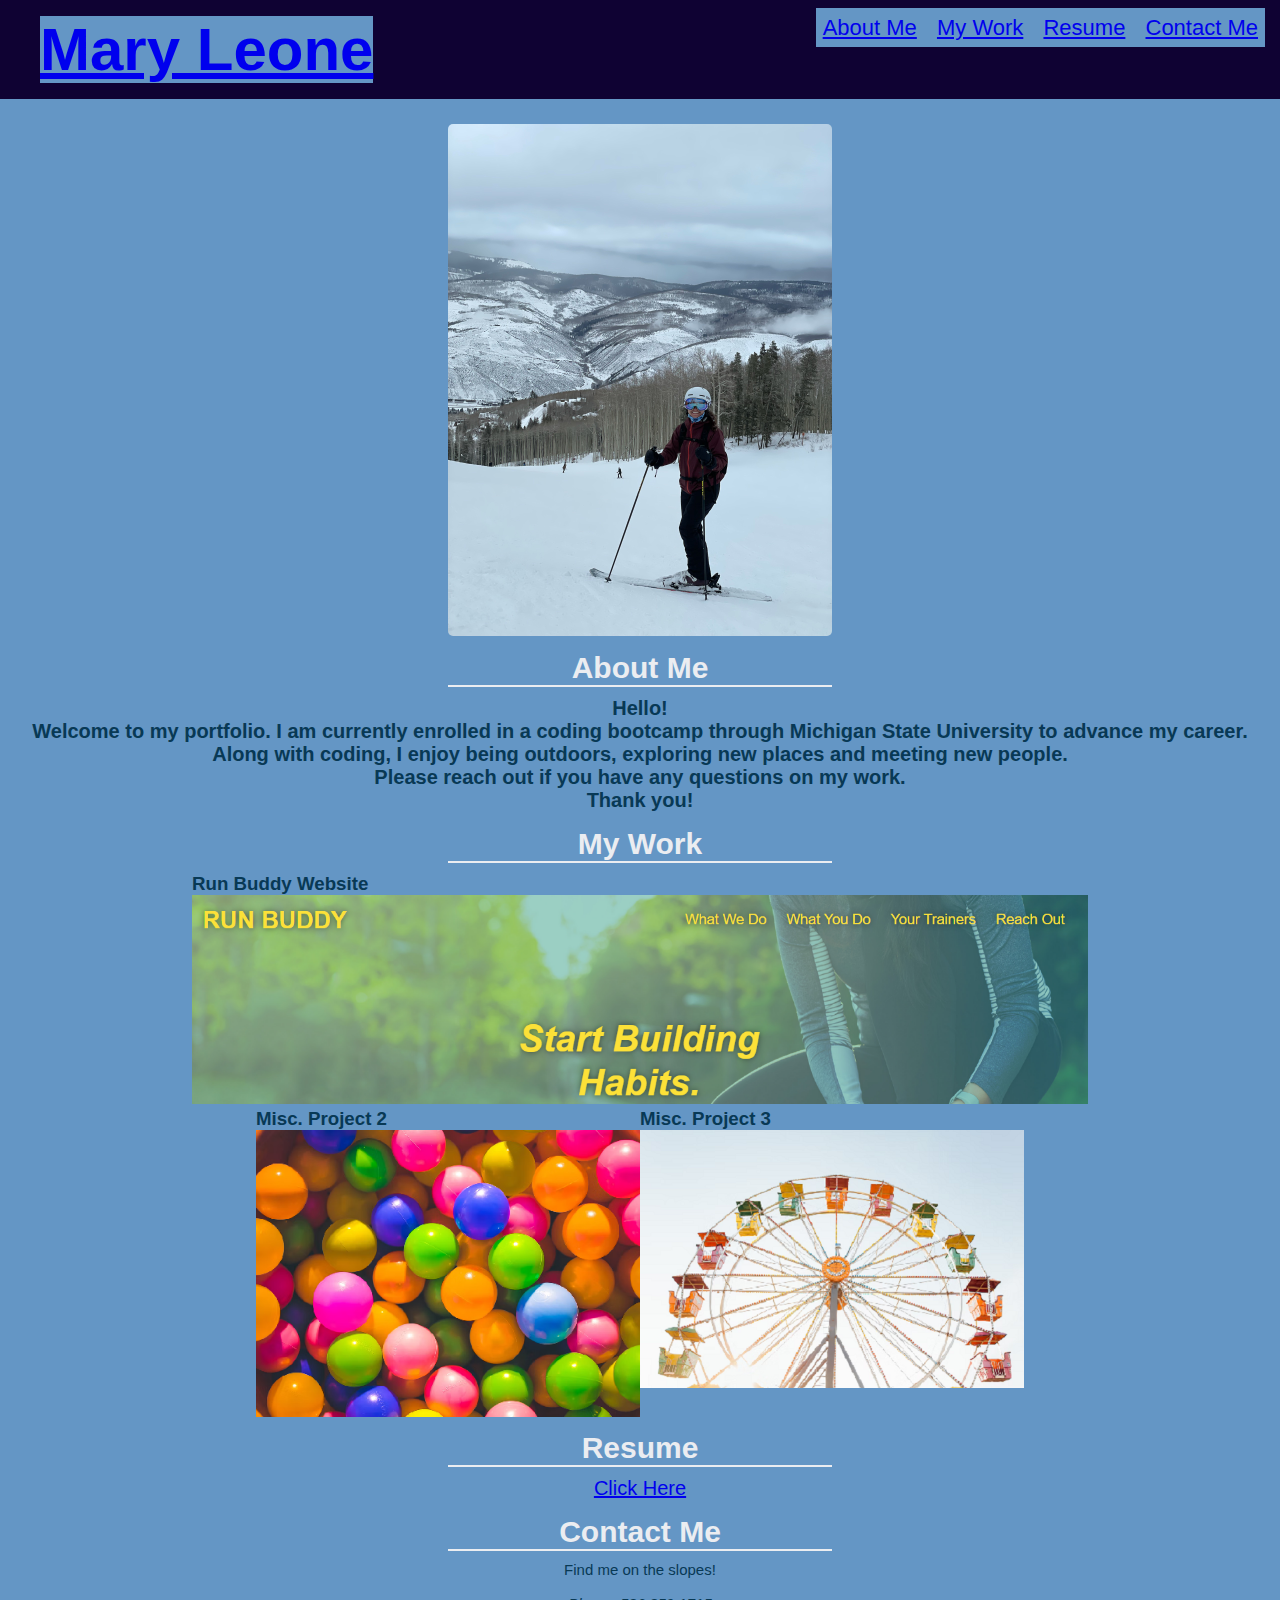
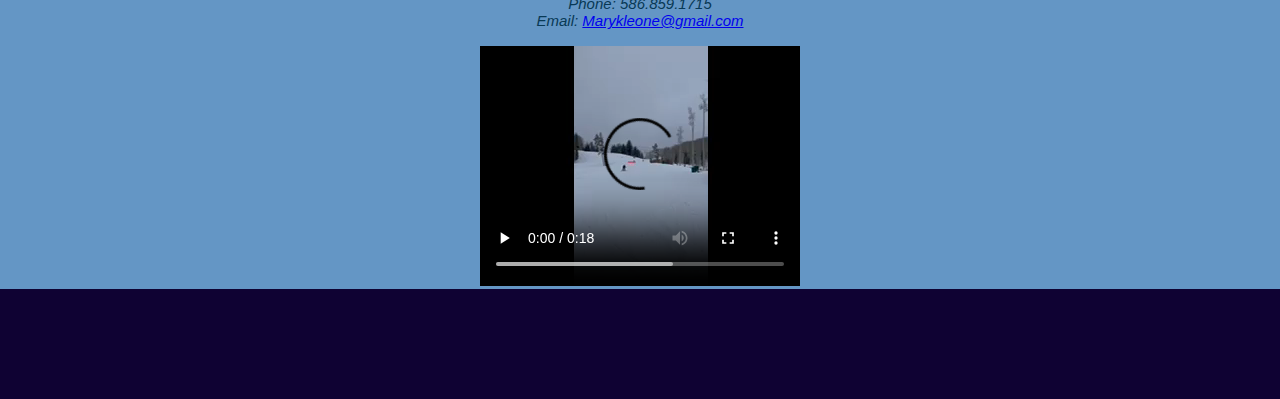
==== index.html @ 9217fb12 "website-url" ====
<!DOCTYPE html>
<html lang="en">
  <head>
    <meta name="viewport" content="width=device-width, initial-scale=1.0" />
    <link rel="stylesheet" href="./assets/style.css" />
    <meta charset="UTF-8" />
    <title>Mary Leone Portfolio</title>
  </head>

  <body>
    <!--Navigation-->
    <header>
      <h1>
        <a href="https://www.linkedin.com/in/mary-leone-399b56b2/"
          >Mary Leone</a
        >
      </h1>
      <nav>
        <!--Unordered list element-->
        <ul>
          <!--List item element-->
          <li>
            <a href="#about-me">About Me</a>
          </li>
          <li>
            <a href="#my-work">My Work</a>
          </li>
          <li>
            <a href="#resume">Resume</a>
          </li>
          <li>
            <a href="#contact-me">Contact Me</a>
          </li>
        </ul>
      </nav>
    </header>

    <!--Header section-->

    <section class="bio">
      <div class="headshot">
        <img src="assets/images/IMG_1679.jpg" alt="Mary Downhill Skiing" />
      </div>
      <!--About me section-->
      <section id="about-me">
        <div class="about-me">
          <h2>About Me</h2>
          <p>
            Hello! <br />
            Welcome to my portfolio. I am currently enrolled in a coding
            bootcamp through Michigan State University to advance my career.
            <br />
            Along with coding, I enjoy being outdoors, exploring new places and
            meeting new people. <br />
            Please reach out if you have any questions on my work. <br />
            Thank you!
          </p>
        </div>
      </section>
    </section>

    <!--My work section-->
    <section id="my-work">
      <h2>My Work</h2>
      <div class="row" style="width: 70%; margin: 0 auto">
        <div class="project1" style="position: relative">
          <h3>Run Buddy Website</h3>
          <a href="https://mleone13.github.io/run-buddy/">
            <img src="assets/images/run-buddy.png" alt="Run Buddy Page" />
          </a>
        </div>
      </div>
      <div class="row" style="width: 60%; margin: 0 auto">
        <div class="column">
          <h3>Misc. Project 2</h3>
          <img
            src="assets/images/balloons.avif"
            alt="Balloon Picture"
            width="100%"
          />
        </div>
        <div class="column" style="position: relative">
          <h3>Misc. Project 3</h3>
          <img src="assets/images/dog.avif" alt="Dog Picture" width="100%" />
        </div>
      </div>
    </section>

    <!--Resume section-->
    <section id="resume">
      <div class="resume">
        <h2>Resume</h2>
        <p>
          <a href="file:///C:/Users/mleone/OneDrive%20-%20Knex/M.L%20Resume.pdf"
            >Click Here</a
          >
        </p>
      </div>
    </section>

    <!--Contact section-->
    <section id="contact-me">
      <div class="contact-me">
        <h2>Contact Me</h2>

        <div class="contact-info">
          <p>Find me on the slopes!</p>
          <br />

          <address>
            Phone: 586.859.1715 <br />
            Email:
            <a href="mailto:marykleone@gmail.com">Marykleone@gmail.com</a>
          </address>
        </div>
        <br />
        <div class="contact-img">
          <video width="320" height="240" controls>
            <source src="movie.mp4" type="video/mp4" />
            <source
              src="assets/images/ski video.3gp"
              type="video/ogg"
              alt="slowest"
              skiier
              ever
            />
            Your browser does not support the video tag.
          </video>
        </div>
      </div>
    </section>

    <footer>
      <div></div>
    </footer>
  </body>
</html>
---- assets/style.css ----
:root {
  --primary-color: #ebedf1;
  --secondary-color: #083955;
  --tertiary-color: #6496c5;
}

* {
  margin: 0;
  padding: 0;
  box-sizing: border-box;
  background-color: var(--tertiary-color);
}

body {
  color: var(--secondary-color);
  font-family: Rocket Sans, Arial, Tahoma;
}

/*Header Style*/

header {
  background-color: rgb(15, 2, 51);
  padding: 15px;
  margin: 6px, 0, 0, 0;
}

header h1 {
  color: var(--primary-color);
  font-size: 60px;
  font-weight: bold;
  margin: 25px;
  display: inline;
}

nav {
  float: right;
}

nav ul li {
  display: inline;
  font-weight: lighter;
  font-size: 22px;
  padding: 7px;
}

.headshot img {
  height: auto;
  width: 30%;
  border-radius: 5px;
  display: block;
  margin-top: 25px;
  margin-left: auto;
  margin-right: auto;
  margin-bottom: 15px;
}

h2 {
  color: var(--primary-color);
  font-size: 30px;
  font-weight: bold;
  width: 30%;
  border-bottom: 2px solid var(--primary-color);
  margin: 10px auto;
  text-align: center;
}

/*About Me Style*/

.about-me {
  font-size: 20px;
  text-align: center;
  font-weight: bold;
  margin: 0 0 15px 0;
}

/*My Work Style*/
.project1 img {
  width: 100%;
}

.row {
  display: flex;
}

.column {
  width: 50%;
}

/*Resume Style*/
.resume {
  font-size: 20px;
  text-align: center;
  margin-bottom: 15px;
}

/*Contact Style*/
.contact-me {
  font-size: 15px;
  text-align: center;
}

/*Footer Style*/

footer {
  border-bottom: 110px solid rgb(15, 2, 51);
}

/*Media Queries*/
/* MEDIA QUERY FOR SMALLER DESKTOP SCREENS AND SMALLER */
@media screen and (max-width: 980px) {
  header h1 {
    font-size: 60px;
    margin: 25px auto;
  }

  nav ul li {
    font-size: 30px;
  }

  h2 {
    font-size: 40px;
  }

  .about-me {
    font-size: 17;
    margin: auto;
    padding: 20px;
  }

  h3 {
    font-size: 35px;
  }
}

/* MEDIA QUERY FOR TABLETS AND SMALLER */
@media screen and (max-width: 768px) {
  header h1 {
    font-size: 50px;
    margin: 25px auto;
  }

  nav ul li {
    font-size: 20px;
  }

  h2 {
    font-size: 30px;
  }

  .about-me {
    font-size: 15px;
    margin: auto;
    padding: 20px;
  }

  h3 {
    font-size: 25px;
  }
}

/* MEDIA QUERY FOR MOBILE PHONES AND SMALLER */
@media screen and (max-width: 575px) {
  header h1 {
    font-size: 40px;
    margin: 25px auto;
  }

  nav ul li {
    font-size: 10px;
  }

  h2 {
    font-size: 20px;
  }

  .about-me {
    font-size: 12px;
    margin: auto;
    padding: 20px;
  }

  h3 {
    font-size: 15px;
  }
}
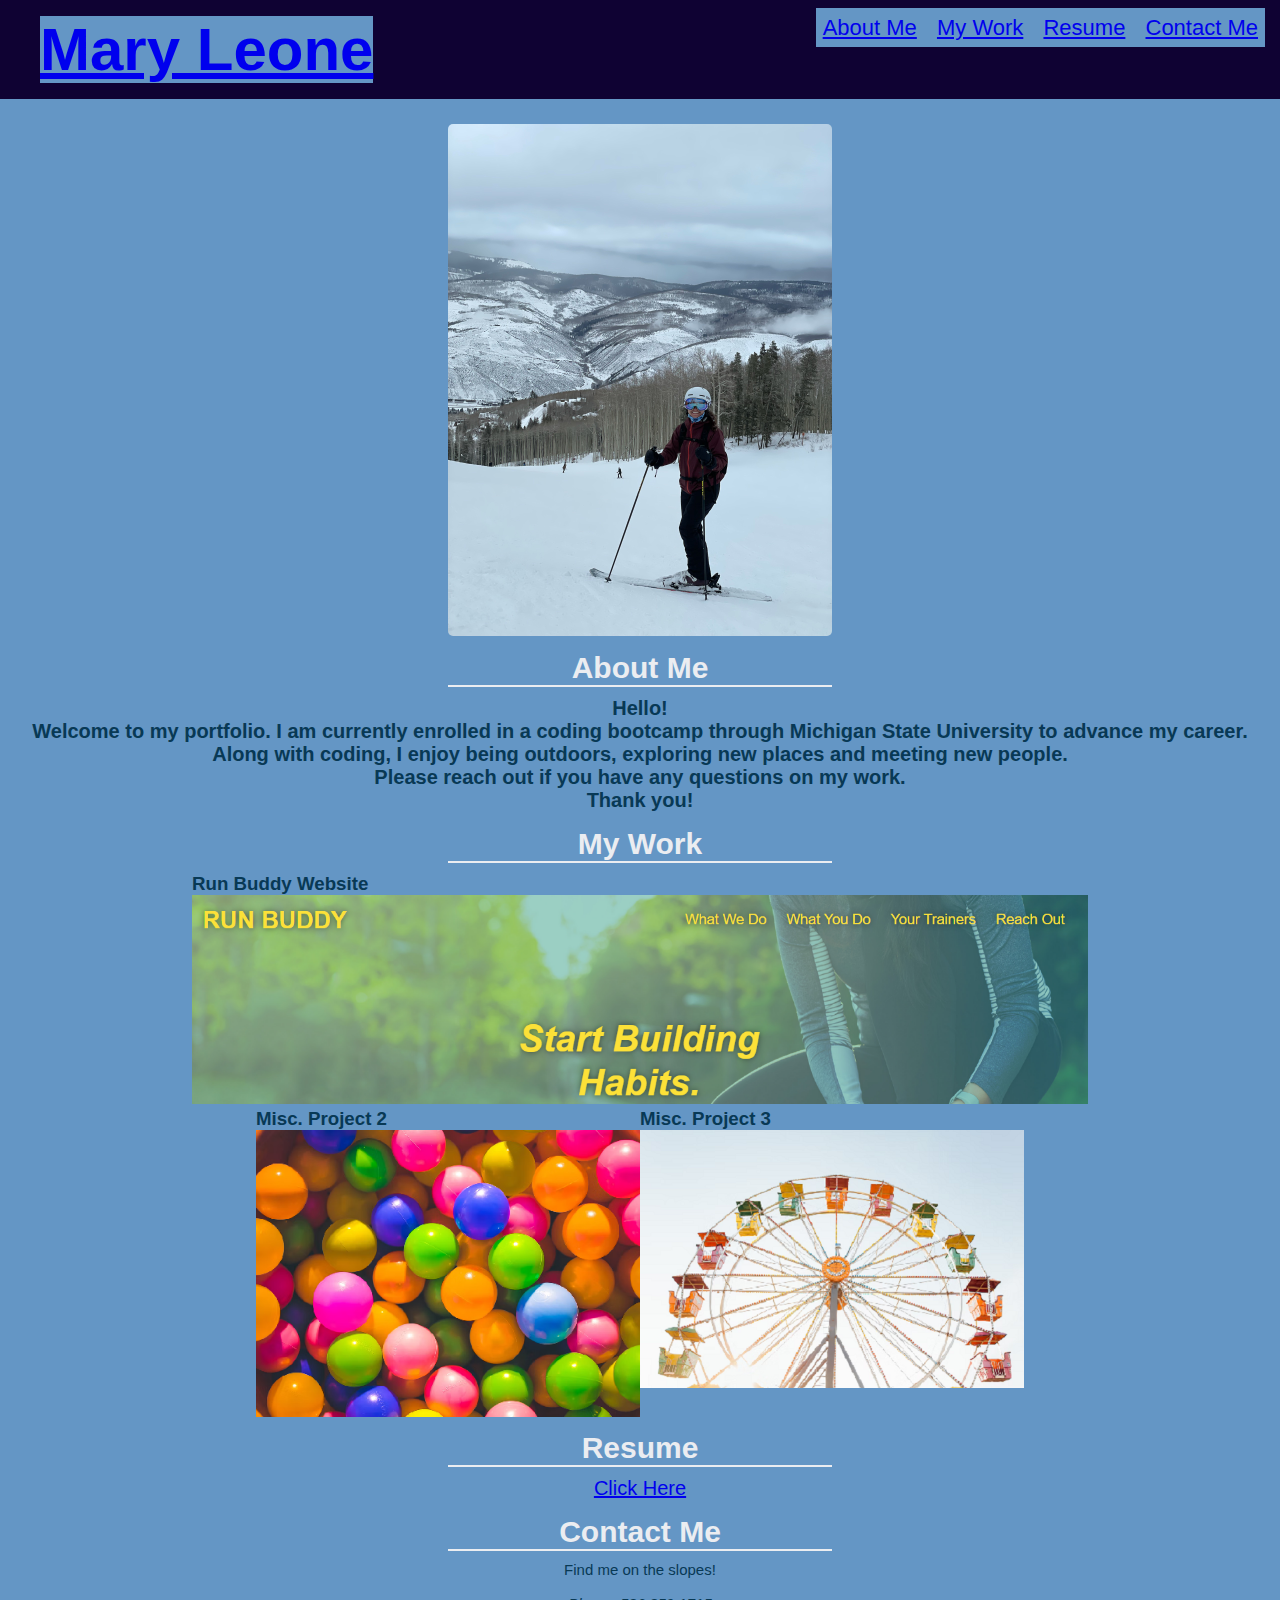
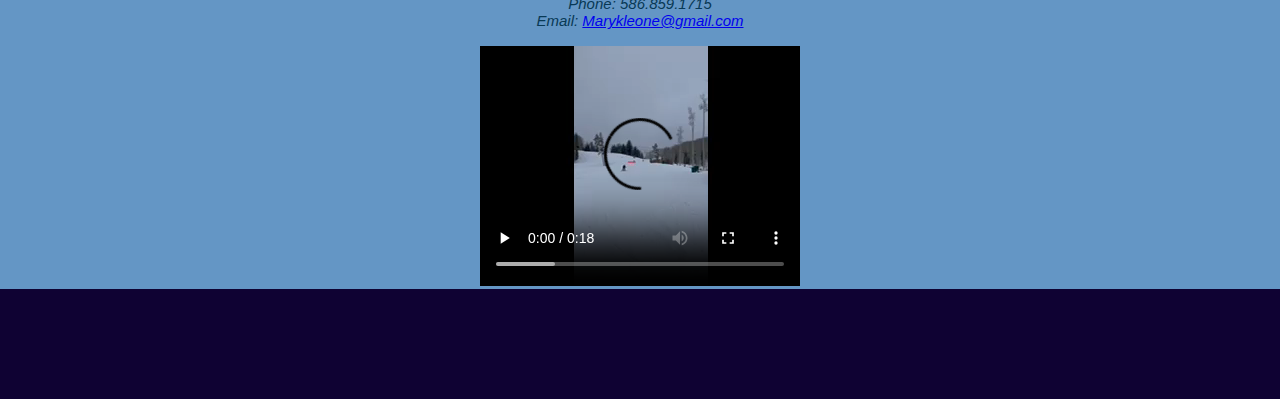
==== commit 30ec5636: "updated-resume-link" ====
--- a/index.html
+++ b/index.html
@@ -91,7 +91,8 @@
       <div class="resume">
         <h2>Resume</h2>
         <p>
-          <a href="file:///C:/Users/mleone/OneDrive%20-%20Knex/M.L%20Resume.pdf"
+          <a
+            href="https://docs.google.com/document/d/1u1FiReGOUAoOtXU654t4wDEdnY5FjqsL2V8DzBSUm48/edit?usp=sharing"
             >Click Here</a
           >
         </p>
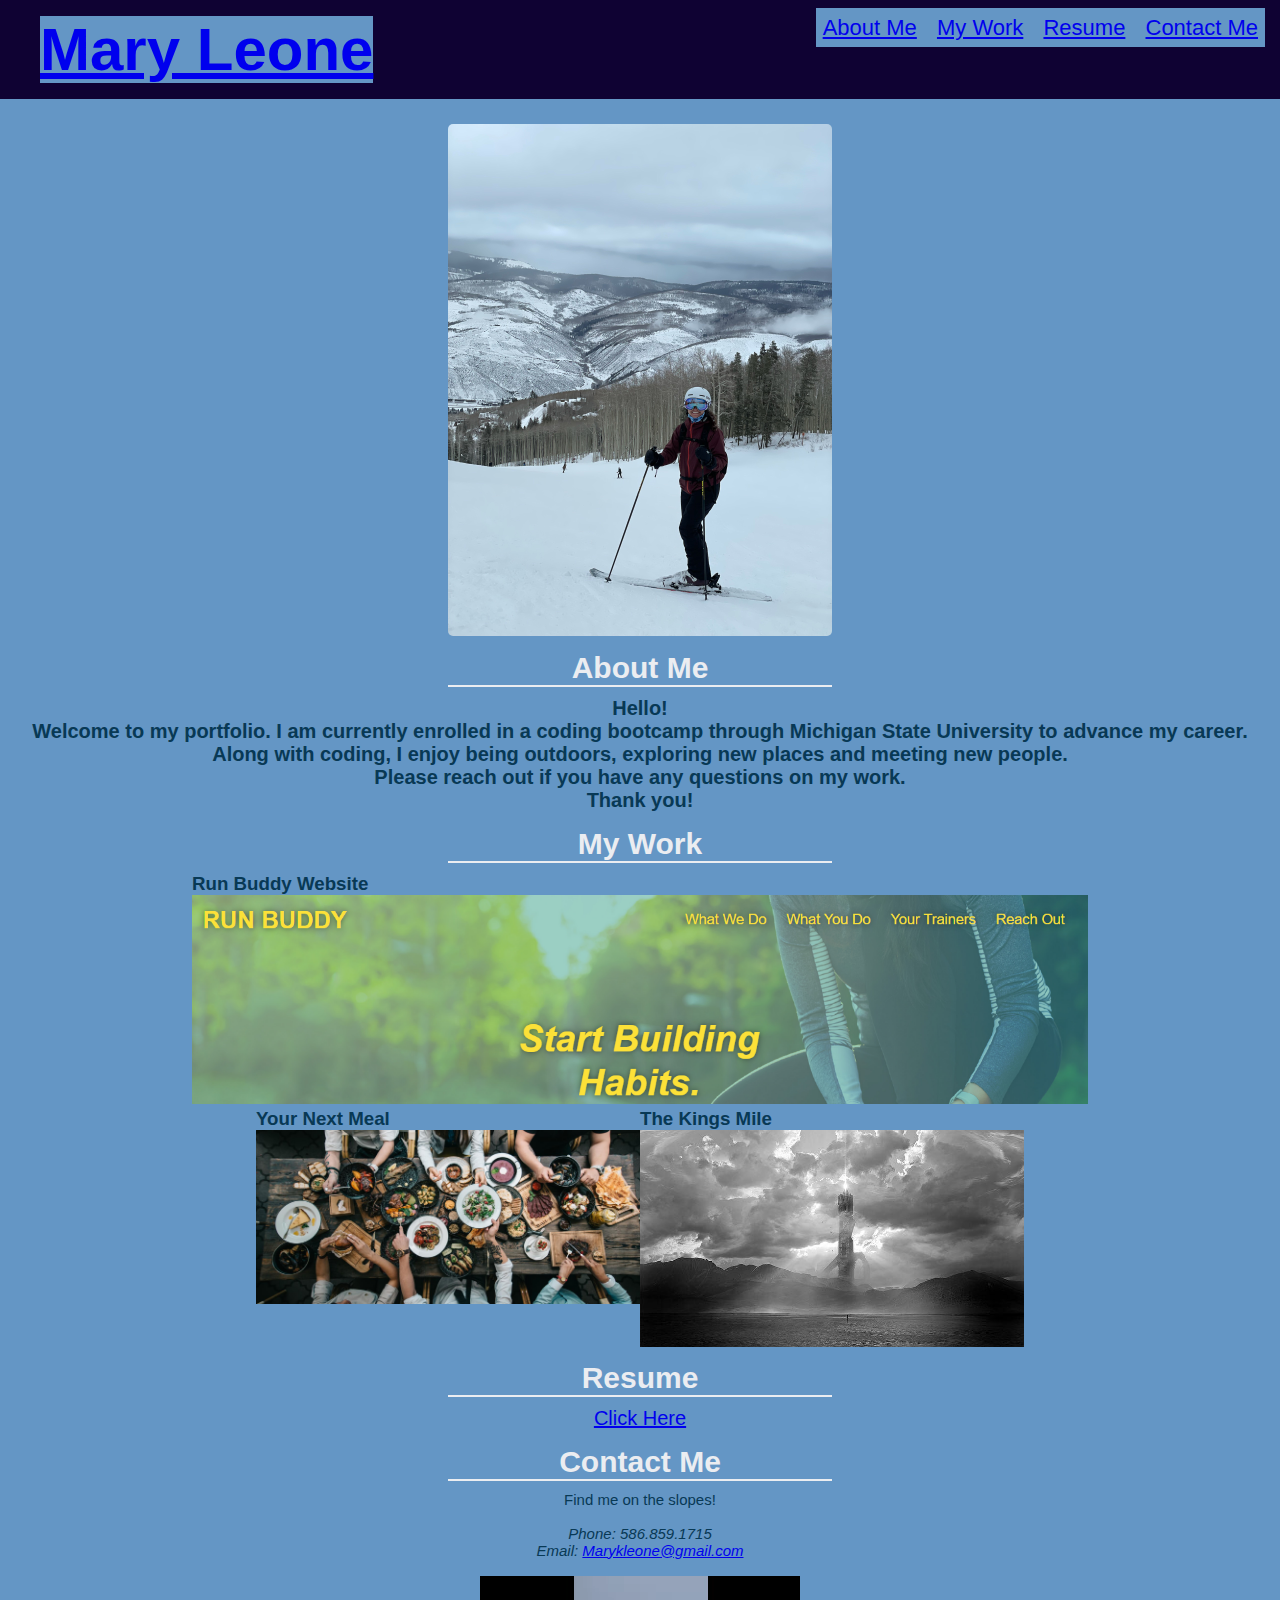
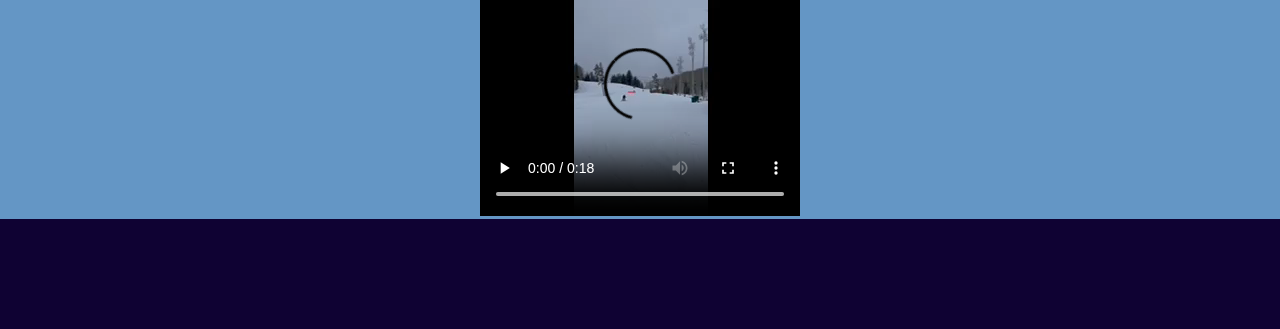
==== commit f4da7afa: "Project 2 addition" ====
--- a/index.html
+++ b/index.html
@@ -72,16 +72,19 @@
       </div>
       <div class="row" style="width: 60%; margin: 0 auto">
         <div class="column">
-          <h3>Misc. Project 2</h3>
+          <h3>Your Next Meal</h3>
+          <a href="https://mleone13.github.io/your-next-meal/">
           <img
-            src="assets/images/balloons.avif"
-            alt="Balloon Picture"
+            src="assets/images/Food.jpg"
+            alt="Food Picture"
             width="100%"
           />
+        </a>
         </div>
         <div class="column" style="position: relative">
-          <h3>Misc. Project 3</h3>
-          <img src="assets/images/dog.avif" alt="Dog Picture" width="100%" />
+          <h3>The Kings Mile</h3>
+          <a href="https://the-kings-mile.herokuapp.com/">
+          <img src="assets/images/Tower.jpg" alt="Tower Picture" width="100%" /></a>
         </div>
       </div>
     </section>
